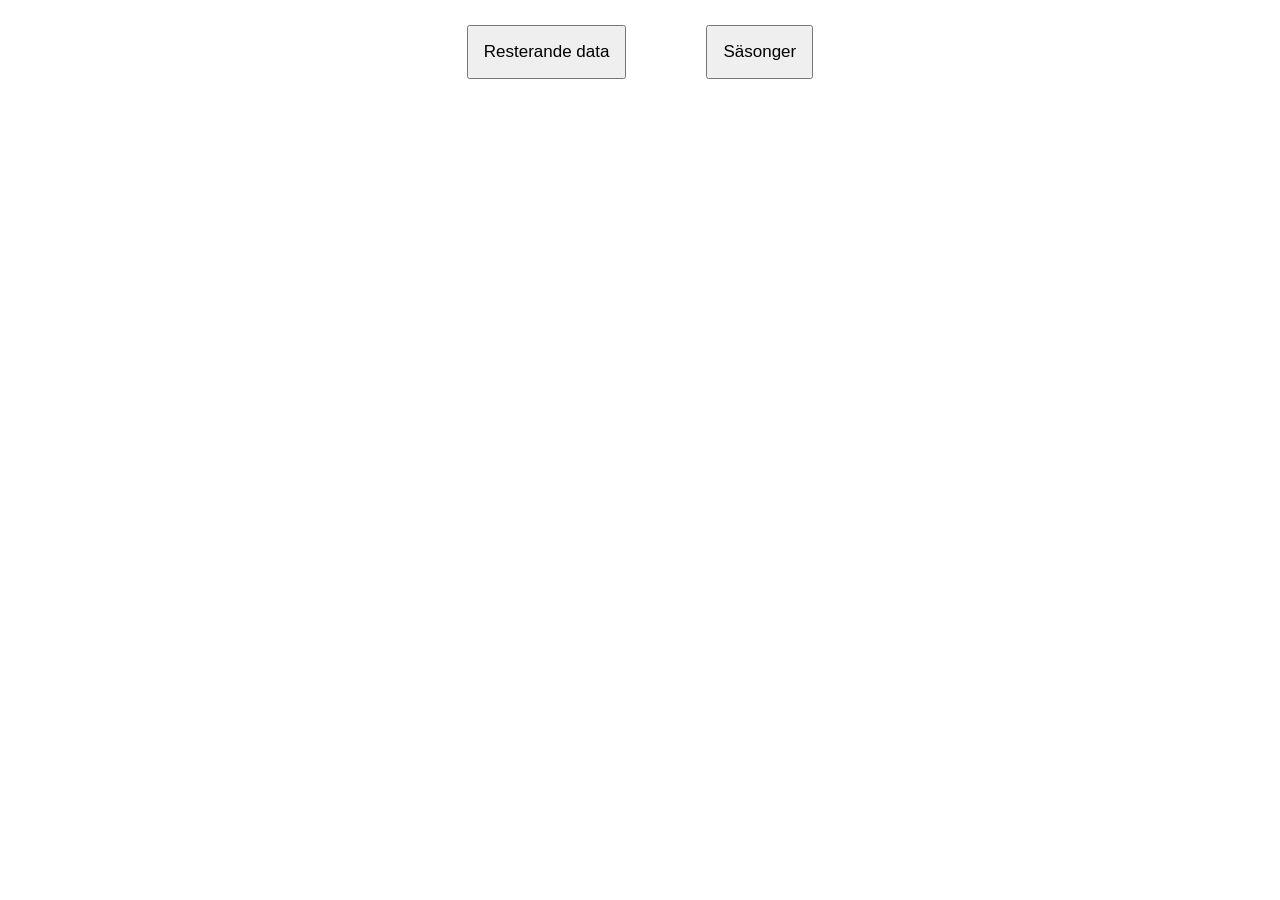
==== index.html @ 11678573 "Upload files" ====
<!DOCTYPE html>
<html lang="en">

<head>
    <meta charset="UTF-8">
    <meta name="viewport" content="width=device-width, initial-scale=1.0">
    <title>Document</title>
    <link rel="stylesheet" href="style.css">
</head>

<body>
    <div id="menu">
        <button id="dataButton">Resterande data</button>
        <button id="seasonsButton">Säsonger</button>
    </div>
    <div id="seasonButtons"></div>
    <main>
    </main>

    <script src="d3.v7.min.js"></script>
    <script src="dataset.js"></script>
    <script src="test.js"></script>
</body>

</html>
---- style.css ----
div {
    border: 1px solid black;
    padding: 5px;
}

main {
    display: grid;
    grid-template-columns: repeat(auto-fit, minmax(300px, 1fr));
    gap: 30px;
    max-width: 1200px;
    margin: 0 auto;
}

.mainSeason {
    max-width: 800px;
}

.bigDiv {
    display: flex;
    flex-direction: column;
    gap: 10px;
    padding: 15px;
    background-color: #fafafa;
    border-radius: 10px;
    border: 1px solid #ddd;
}

.row {
    display: grid;
    grid-auto-flow: column;
    grid-auto-columns: 1fr;
    gap: 2px;
    align-items: center;
}

.row:first-of-type {
    font-weight: bold;
    background-color: #f0f0f0;
    padding: 5px;
    border-radius: 5px;
}

.row div {
    border: 1px solid #ccc;
    padding: 6px;
    text-align: center;
    border-radius: 4px;
    background-color: white;
}

.divContent {
    display: grid;
    grid-auto-flow: column;
    grid-auto-columns: 1fr;
    gap: 8px;
    align-items: center;

}

#menu {
    margin: 20px;
    display: flex;
    justify-content: center;
    gap: 80px;
    border: none;
}

button {
    font-size: 17px;
    padding: 15px;
}

.buttonMeny {
    display: flex;
    justify-content: space-evenly;
}

#seasonButtons {
    display: none;
}


.dayContainer {
    display: grid;
    grid-template-columns: repeat(5, 1fr);
    gap: 20px;
    width: 80vw;
}


.buttonMeny button.active {
    background-color: black;
    color: white;
}
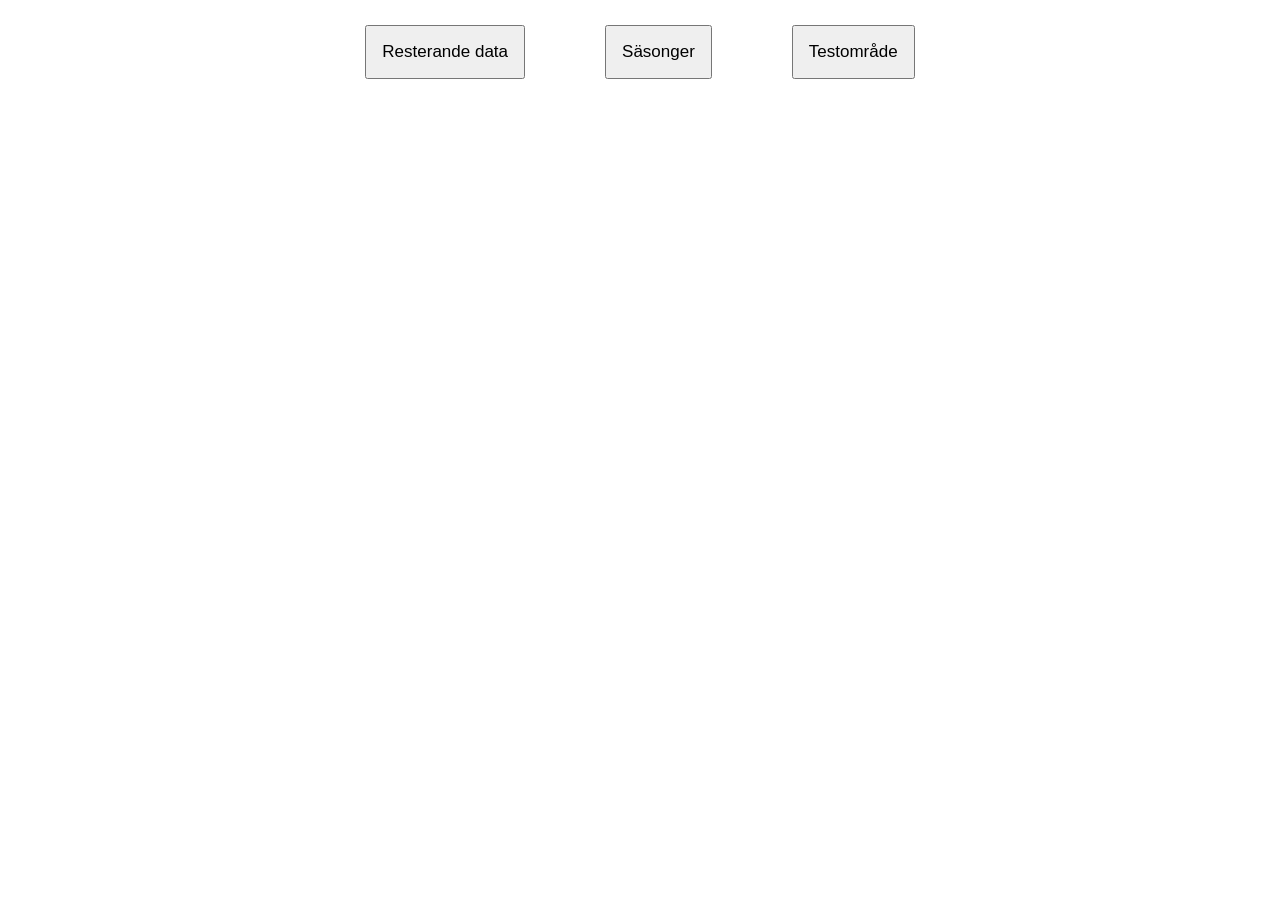
==== commit 2bfeede1: "testområde" ====
--- a/index.html
+++ b/index.html
@@ -12,6 +12,7 @@
     <div id="menu">
         <button id="dataButton">Resterande data</button>
         <button id="seasonsButton">Säsonger</button>
+        <button id="testButton">Testområde</button>
     </div>
     <div id="seasonButtons"></div>
     <main>
